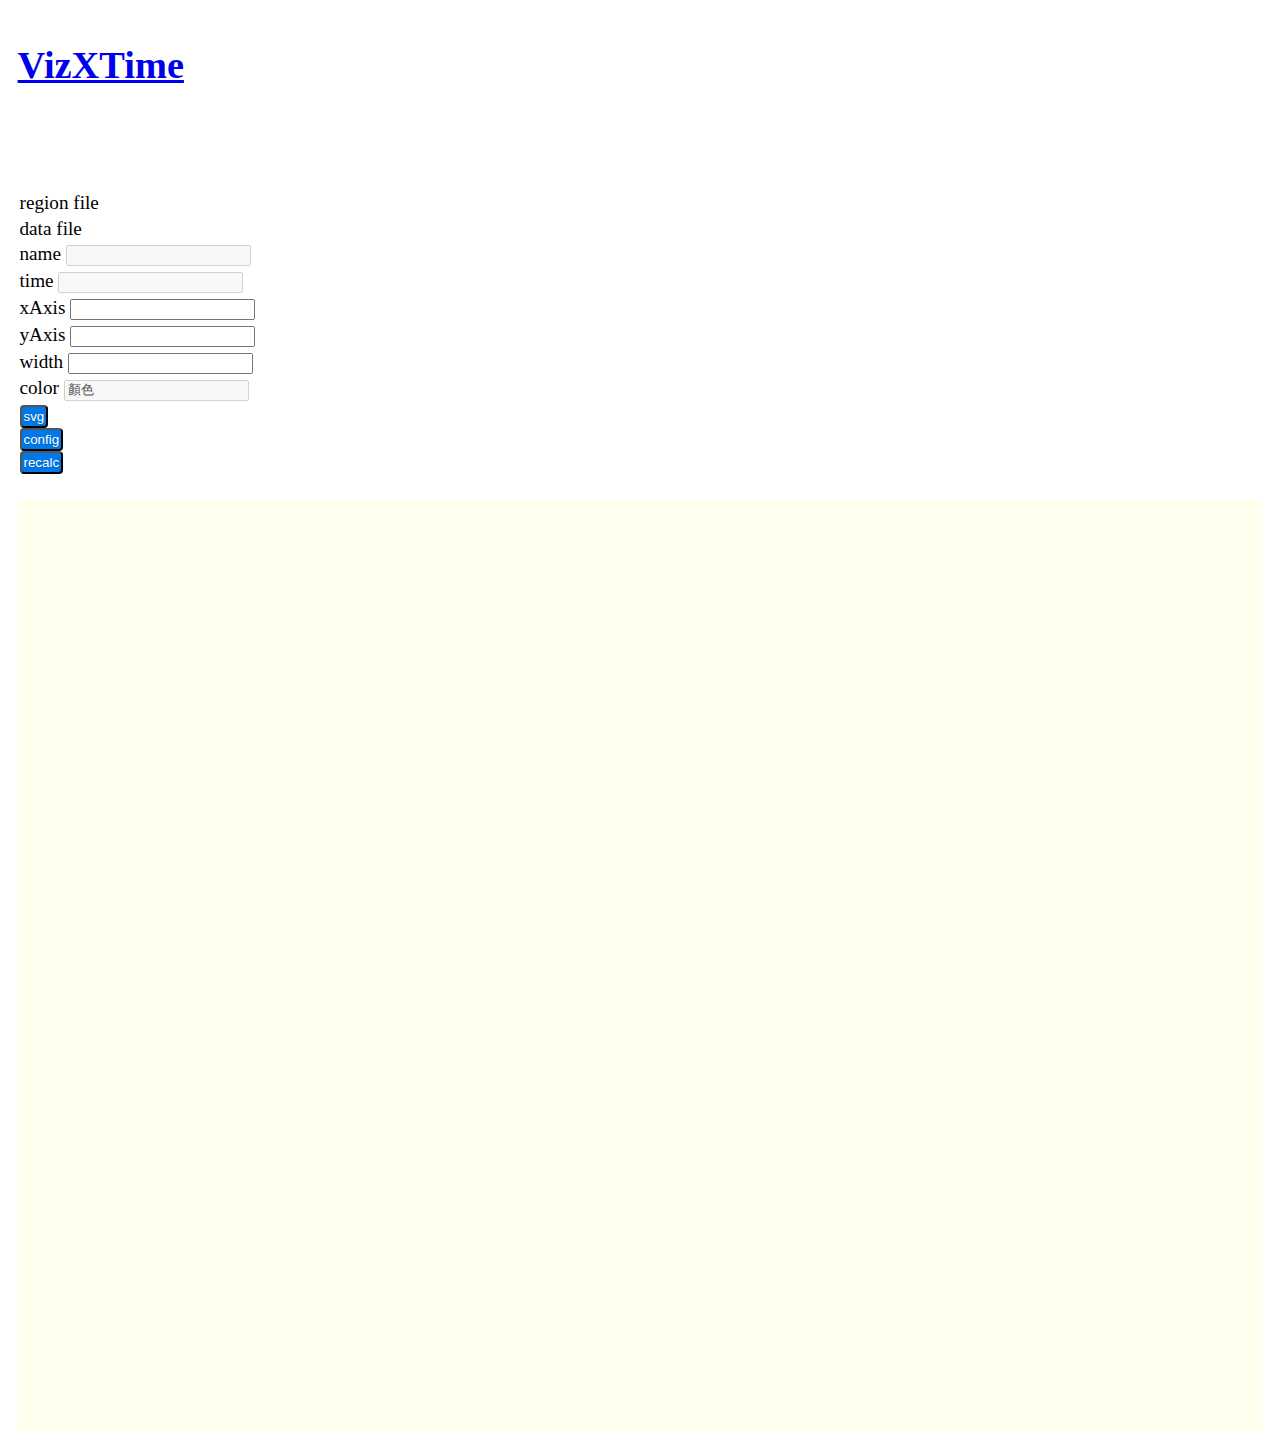
==== vizxtime.html @ 9ff1e287 "specify width in config.js" ====
<!DOCTYPE html PUBLIC "-//W3C//DTD XHTML 1.0 Transitional//EN"
    "http://www.w3.org/TR/xhtml1/DTD/xhtml1-transitional.dtd">

<html xmlns="http://www.w3.org/1999/xhtml">
<head>
  <meta name="generator" content=
  "HTML Tidy for Linux (vers 25 March 2009), see www.w3.org" />
  <meta http-equiv="Content-Type" content="text/html; charset=utf-8" />
  <meta name="viewport" content=
  "width=device-width, initial-scale=1" />

  <title>VizXTime</title>
  <link type="text/css" rel="stylesheet" href="jqui/jquery-ui.min.css">
  <link type="text/css" rel="stylesheet" href="pure-min.css" />
  <link type="text/css" rel="stylesheet" href="grids-responsive-min.css" />
  <link type="text/css" rel="stylesheet" href="d3.slider.css" />
  <link type="text/css" rel="stylesheet" href="vizxtime.css" />
</head>

<body>
  <div id="content" class="pure-g">
    <div class="pure-u-1-4">
      <div class="l-padding">
        <h1><a href="https://ckhung.github.io/vizxtime/">VizXTime</a></h1>
      </div>
    </div>

    <div class="pure-u-3-4" style="padding-top: 3em" >
        <div class="pure-g">
          <div class="pure-u-1-12"></div>
          <div class="pure-u-17-24" id="time-slider"></div>
          <div class="pure-u-1-12"></div>
          <div class="pure-u-1-12">
            <span id="time-text"></span>
          </div>
        </div>
    </div>

    <div id="info-pane" class="pure-u-1-4">
      <div class="l-padding">

        <form class="pure-form pure-g">
          <div class="s-padding">
            <div class="pure-u-1-2">region file</div>
            <div id="region-file" class="pure-u-1-2 emphasis"></div>
          </div>

          <div class="s-padding">
            <div class="pure-u-1-2">data file</div>
            <div id="data-file" class="pure-u-1-2 emphasis"></div>
          </div>

          <div class="s-padding">
            <label for="region-field" class="pure-u-1-2">name</label>
            <input id="region-field" class="pure-u-1-2" type="text"
            disabled="disabled" />
          </div>

          <div class="s-padding">
            <label for="time-field" class="pure-u-1-2">time</label>
            <input id="time-field" class="pure-u-1-2" type="text"
            disabled="disabled" />
          </div>

          <div class="s-padding">
            <label for="xAxis-field" class="pure-u-1-4">xAxis</label>
            <input id="xAxis-field" class="pure-u-3-4 editable" type="text" />
          </div>

          <div class="s-padding">
            <label for="yAxis-field" class="pure-u-1-4">yAxis</label>
            <input id="yAxis-field" class="pure-u-3-4 editable" type="text" />
          </div>

          <div class="s-padding">
            <label for="width-field" class="pure-u-1-4">width</label>
            <input id="width-field" class="pure-u-3-4 editable" type="text" />
          </div>

          <div class="s-padding">
            <label for="color-field" class="pure-u-1-4">color</label>
            <input id="color-field" class="pure-u-3-4" type="text"
            value="顏色" disabled="disabled" />
          </div>

          <div class="s-padding">
            <!-- http://stackoverflow.com/questions/19454310/stop-form-refreshing-page-on-submit -->
            <button type="button" id="save-svg" onclick="saveDrawing()" class="pure-button pure-primary pure-u-1-4" title="save svg">svg</button>
            <div class="pure-u-1-8"></div>
            <button type="button" id="save-expr" onclick="saveConfig()" class="pure-button pure-primary pure-u-1-4" title="save config">config</button>
            <div class="pure-u-1-8"></div>
            <button type="button" id="recalc" onclick="recalcRedraw()" class="pure-button pure-primary pure-u-1-4" title="re-calculate">recalc</button>
          </div>
        </form>

        <div id="data-field-names" class="pure-u-1-1"></div>

      </div>
    </div><!-- #info-pane -->

    <div id="viz-pane" class="pure-u-3-4">
      <div class="l-padding">
	<!--  https://stackoverflow.com/questions/16265123/resize-svg-when-window-is-resized-in-d3-js -->
        <div class="rsvg-container pure-u-1-1" id="rsvg-box"
	  style="width: 100%; padding-bottom: 75%;">
	  <svg version="1.1" xmlns="http://www.w3.org/2000/svg"
	    preserveAspectRatio="xMinYMin meet"
	    viewBox="0 0 800 600" >
	    <!-- #rsvg-box and its inner svg must have same aspect ratio -->
	  </svg>
	</div>
      </div>
    </div>
  </div><!-- #content .pure-g -->
  <script src="jqui/external/jquery/jquery.js"></script>
  <script src="jqui/jquery-ui.min.js"></script>
  <script type="text/javascript" src="FileSaver.js"> </script>
  <script type="text/javascript" src="parser.js"> </script>
  <script type="text/javascript" src="d3.js"> </script>
  <script type="text/javascript" src="d3.slider.js"> </script>
  <script type="text/javascript" src="queue.js"> </script>
  <script type="text/javascript" src="vizxtime.js" id= "vizxtime_script"> </script>
</body>
</html>
---- vizxtime.css ----
body {
    font-size: 120%;
}

.strong { font-weight: 700; }
.emphasis { font-style: italic; }
.large { font-size: 120%; }

/* https://stackoverflow.com/questions/16265123/resize-svg-when-window-is-resized-in-d3-js */
.rsvg-container {
    display: inline-block;
    position: relative;
    vertical-align: top;
    overflow: hidden;
    background: #ffe;
    /* more declarations in html */
}

#rsvg-box svg {
    display: inline-block;
    position: absolute;
    /* border: 3px solid #808; */
    bottom-padding: 0px;
}

/* http://purecss.io/grids/ */
.l-padding {
    /* border: 3px solid #808; */
    padding: 0.5em;
}

.s-padding {
    /* border: 1px dashed #ccc; */
    padding: 0.1em;
}

.active {
    background: rgb(255, 255, 224);
}

/* http://purecss.io/buttons/ */
.pure-primary,
.pure-secondary,
.pure-success,
.pure-warning,
.pure-error
{
    color: white;
    border-radius: 4px;
    text-shadow: 0 1px 1px rgba(0, 0, 0, 0.2);
    padding: 2px;
}

.pure-primary {
    background: rgb(0, 120, 231);
}

.pure-success {
    background: rgb(28, 184, 65); /* this is a green */
}

.pure-error {
    background: rgb(202, 60, 60); /* this is a maroon */
}

.pure-warning {
    background: rgb(223, 117, 20); /* this is an orange */
}

.pure-secondary {
    background: rgb(66, 184, 221); /* this is a light blue */
}

/* the following is mostly based on http://htmldog.com/techniques/dropdowns/ */

#viz-pane {
    position: relative;
    /* so that it is in the same "stacking context" as #info-pane.
    https://philipwalton.com/articles/what-no-one-told-you-about-z-index/ */
    z-index: 1;
}

#info-pane { z-index: 2; }

#data-field-names { padding: 2px; }

ul.menu-tree { list-style: none; }

#data-field-names ul {
    width: 200px;
}

#data-field-names li {
    border: 1px solid #ccc;
}

#xAxis text {
    /* https://stackoverflow.com/questions/27367849/how-to-rotate-and-change-font-size-on-x-axis */
    transform: translate(0px, 30px) rotate(60deg);
}
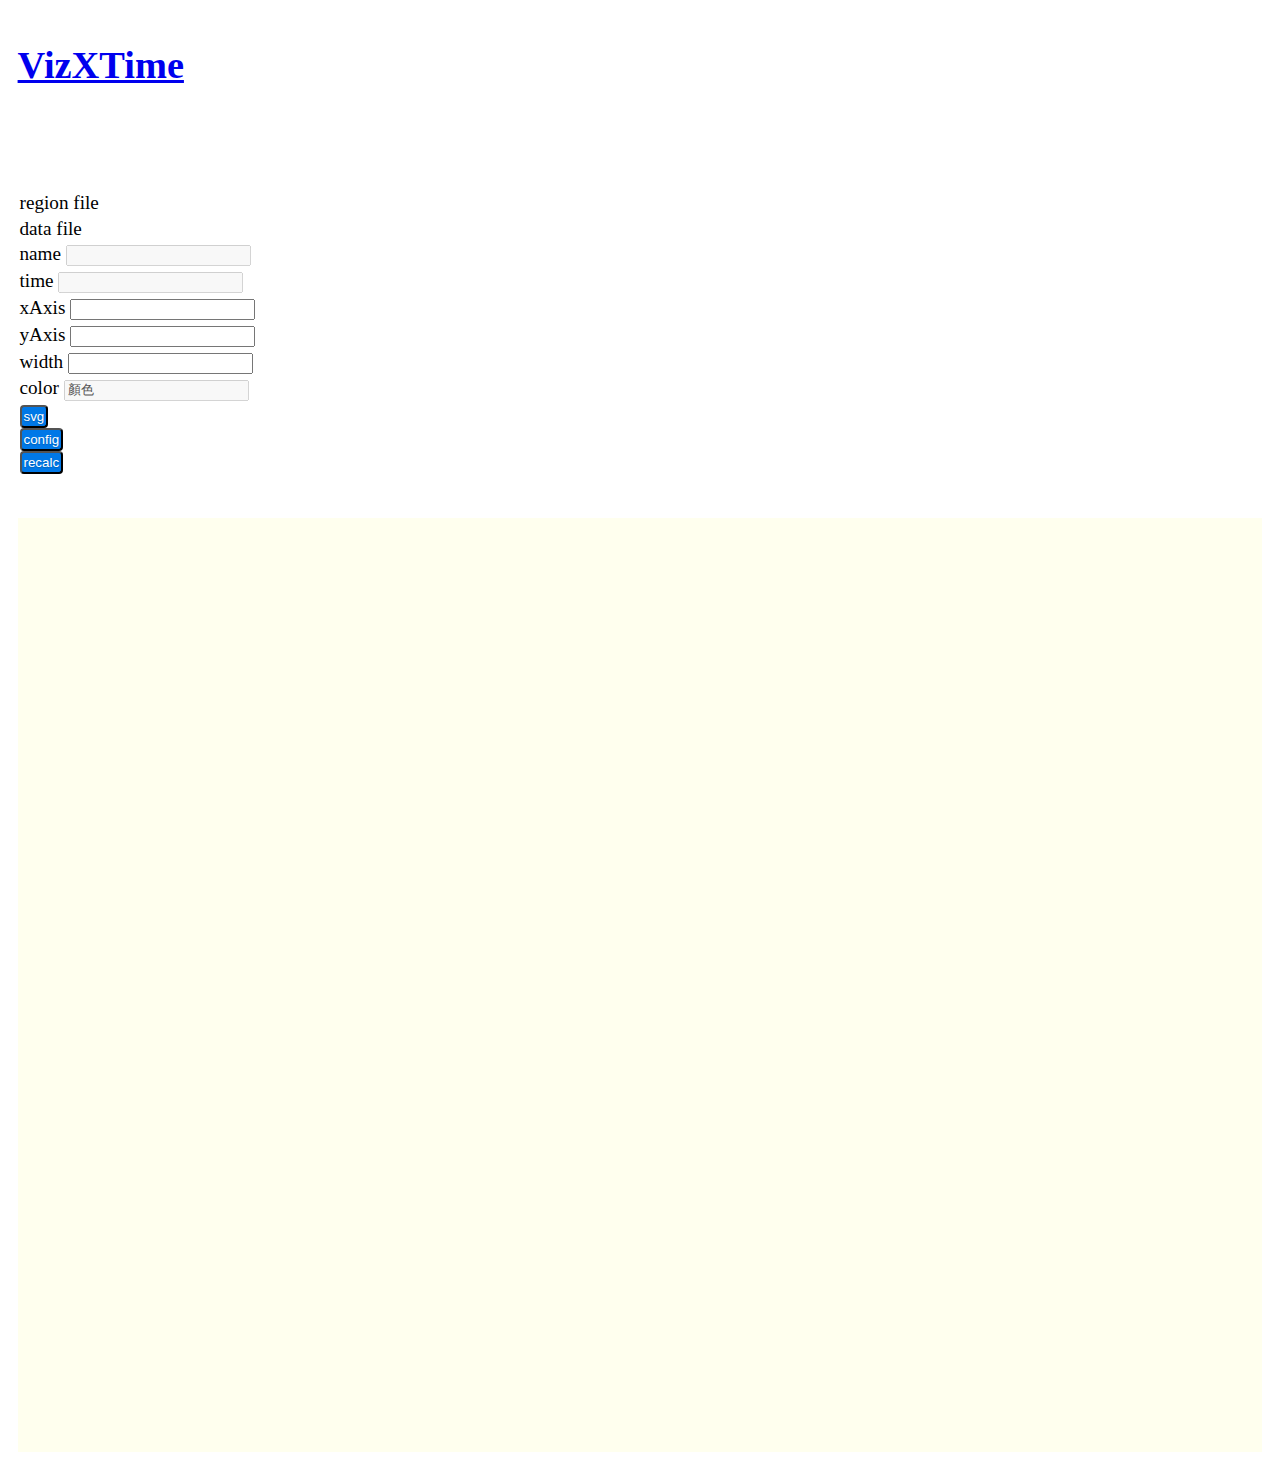
==== commit 740a3956: "specify "config=config.json" on URI" ====
--- a/vizxtime.html
+++ b/vizxtime.html
@@ -93,7 +93,12 @@
           </div>
         </form>
 
-        <div id="data-field-names" class="pure-u-1-1"></div>
+        <div class="pure-u-1-1">
+          <div class="l-padding">
+	    <div id="data-field-names" >
+	    </div>
+	  </div>
+	</div>
 
       </div>
     </div><!-- #info-pane -->
@@ -112,8 +117,9 @@
       </div>
     </div>
   </div><!-- #content .pure-g -->
-  <script src="jqui/external/jquery/jquery.js"></script>
-  <script src="jqui/jquery-ui.min.js"></script>
+  <script type="text/javascript" src="jqui/external/jquery/jquery.js"></script>
+  <script type="text/javascript" src="jqui/jquery-ui.min.js"></script>
+  <script type="text/javascript" src="purl.js"> </script>
   <script type="text/javascript" src="FileSaver.js"> </script>
   <script type="text/javascript" src="parser.js"> </script>
   <script type="text/javascript" src="d3.js"> </script>
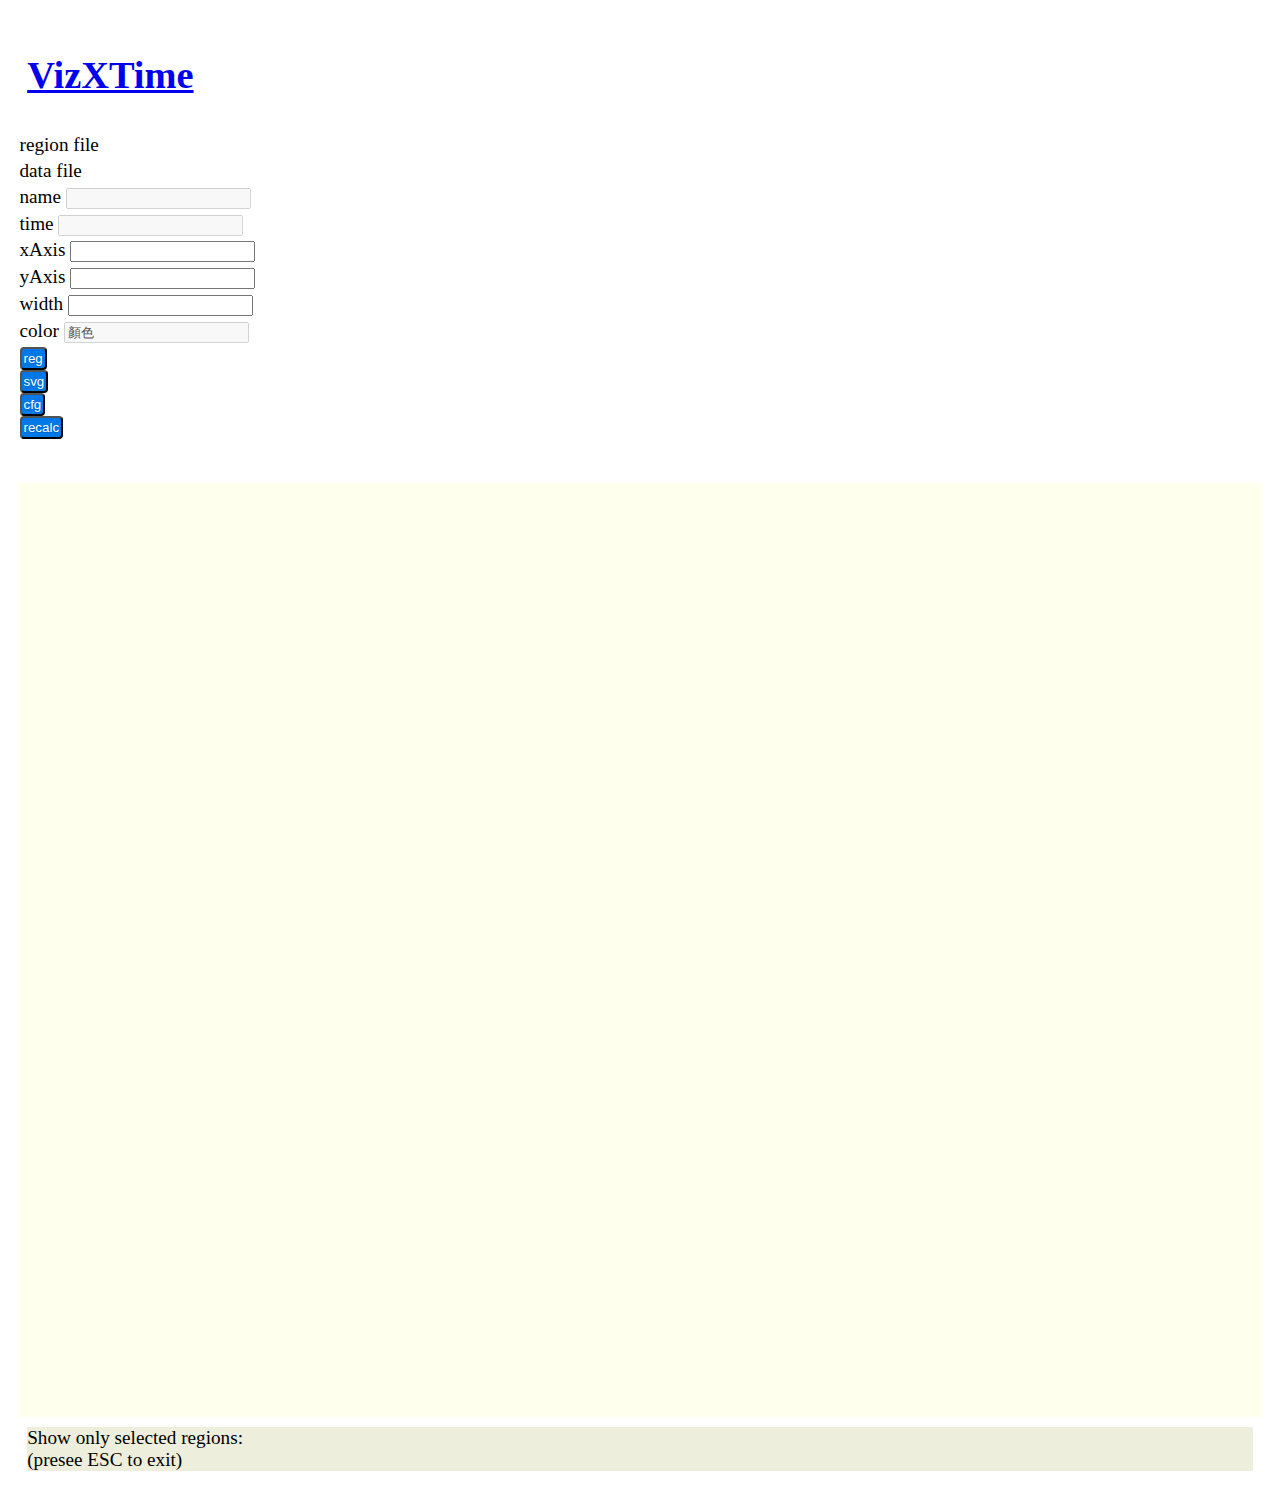
==== commit c4f73463: "colorize region buttons" ====
--- a/vizxtime.html
+++ b/vizxtime.html
@@ -19,26 +19,13 @@
 
 <body>
   <div id="content" class="pure-g">
-    <div class="pure-u-1-4">
-      <div class="l-padding">
-        <h1><a href="https://ckhung.github.io/vizxtime/">VizXTime</a></h1>
-      </div>
-    </div>
-
-    <div class="pure-u-3-4" style="padding-top: 3em" >
-        <div class="pure-g">
-          <div class="pure-u-1-12"></div>
-          <div class="pure-u-17-24" id="time-slider"></div>
-          <div class="pure-u-1-12"></div>
-          <div class="pure-u-1-12">
-            <span id="time-text"></span>
-          </div>
-        </div>
-    </div>
 
     <div id="info-pane" class="pure-u-1-4">
       <div class="l-padding">
 
+        <div class="l-padding">
+          <h1><a href="https://ckhung.github.io/vizxtime/">VizXTime</a></h1>
+        </div>
         <form class="pure-form pure-g">
           <div class="s-padding">
             <div class="pure-u-1-2">region file</div>
@@ -85,10 +72,12 @@
 
           <div class="s-padding">
             <!-- http://stackoverflow.com/questions/19454310/stop-form-refreshing-page-on-submit -->
-            <button type="button" id="save-svg" onclick="saveDrawing()" class="pure-button pure-primary pure-u-1-4" title="save svg">svg</button>
-            <div class="pure-u-1-8"></div>
-            <button type="button" id="save-expr" onclick="saveConfig()" class="pure-button pure-primary pure-u-1-4" title="save config">config</button>
-            <div class="pure-u-1-8"></div>
+            <button type="button" id="rs-trigger" class="pure-button pure-primary pure-u-1-6" title="select regions">reg</button>
+            <div class="pure-u-1-12"></div>
+            <button type="button" id="save-svg" onclick="saveDrawing()" class="pure-button pure-primary pure-u-1-6" title="save svg">svg</button>
+            <div class="pure-u-1-12"></div>
+            <button type="button" id="save-expr" onclick="saveConfig()" class="pure-button pure-primary pure-u-1-6" title="save config">cfg</button>
+            <div class="pure-u-1-12"></div>
             <button type="button" id="recalc" onclick="recalcRedraw()" class="pure-button pure-primary pure-u-1-4" title="re-calculate">recalc</button>
           </div>
         </form>
@@ -114,11 +103,25 @@
 	    <!-- #rsvg-box and its inner svg must have same aspect ratio -->
 	  </svg>
 	</div>
+
+        <div class="pure-g l-padding">
+          <div class="pure-u-1-12"><span id="time-text"></span></div>
+          <div class="pure-u-17-24" id="time-slider"></div>
+          <div class="pure-u-1-12"></div>
+          <div class="pure-u-1-12">
+	    <div id="region-selector">
+	      Show only selected regions:<br />
+	      (presee ESC to exit)<br />
+	    </div>
+          </div>
+        </div>
       </div>
     </div>
+
   </div><!-- #content .pure-g -->
   <script type="text/javascript" src="jqui/external/jquery/jquery.js"></script>
   <script type="text/javascript" src="jqui/jquery-ui.min.js"></script>
+  <script type="text/javascript" src="jquery.slidereveal.js"></script>
   <script type="text/javascript" src="purl.js"> </script>
   <script type="text/javascript" src="FileSaver.js"> </script>
   <script type="text/javascript" src="parser.js"> </script>
--- a/vizxtime.css
+++ b/vizxtime.css
@@ -99,3 +99,12 @@
     transform: translate(0px, 30px) rotate(60deg);
 }
 
+#xlabel, #ylabel {
+    font-size: 16px;
+    text-anchor: middle;
+}
+
+#region-selector {
+    background: #eed;
+}
+
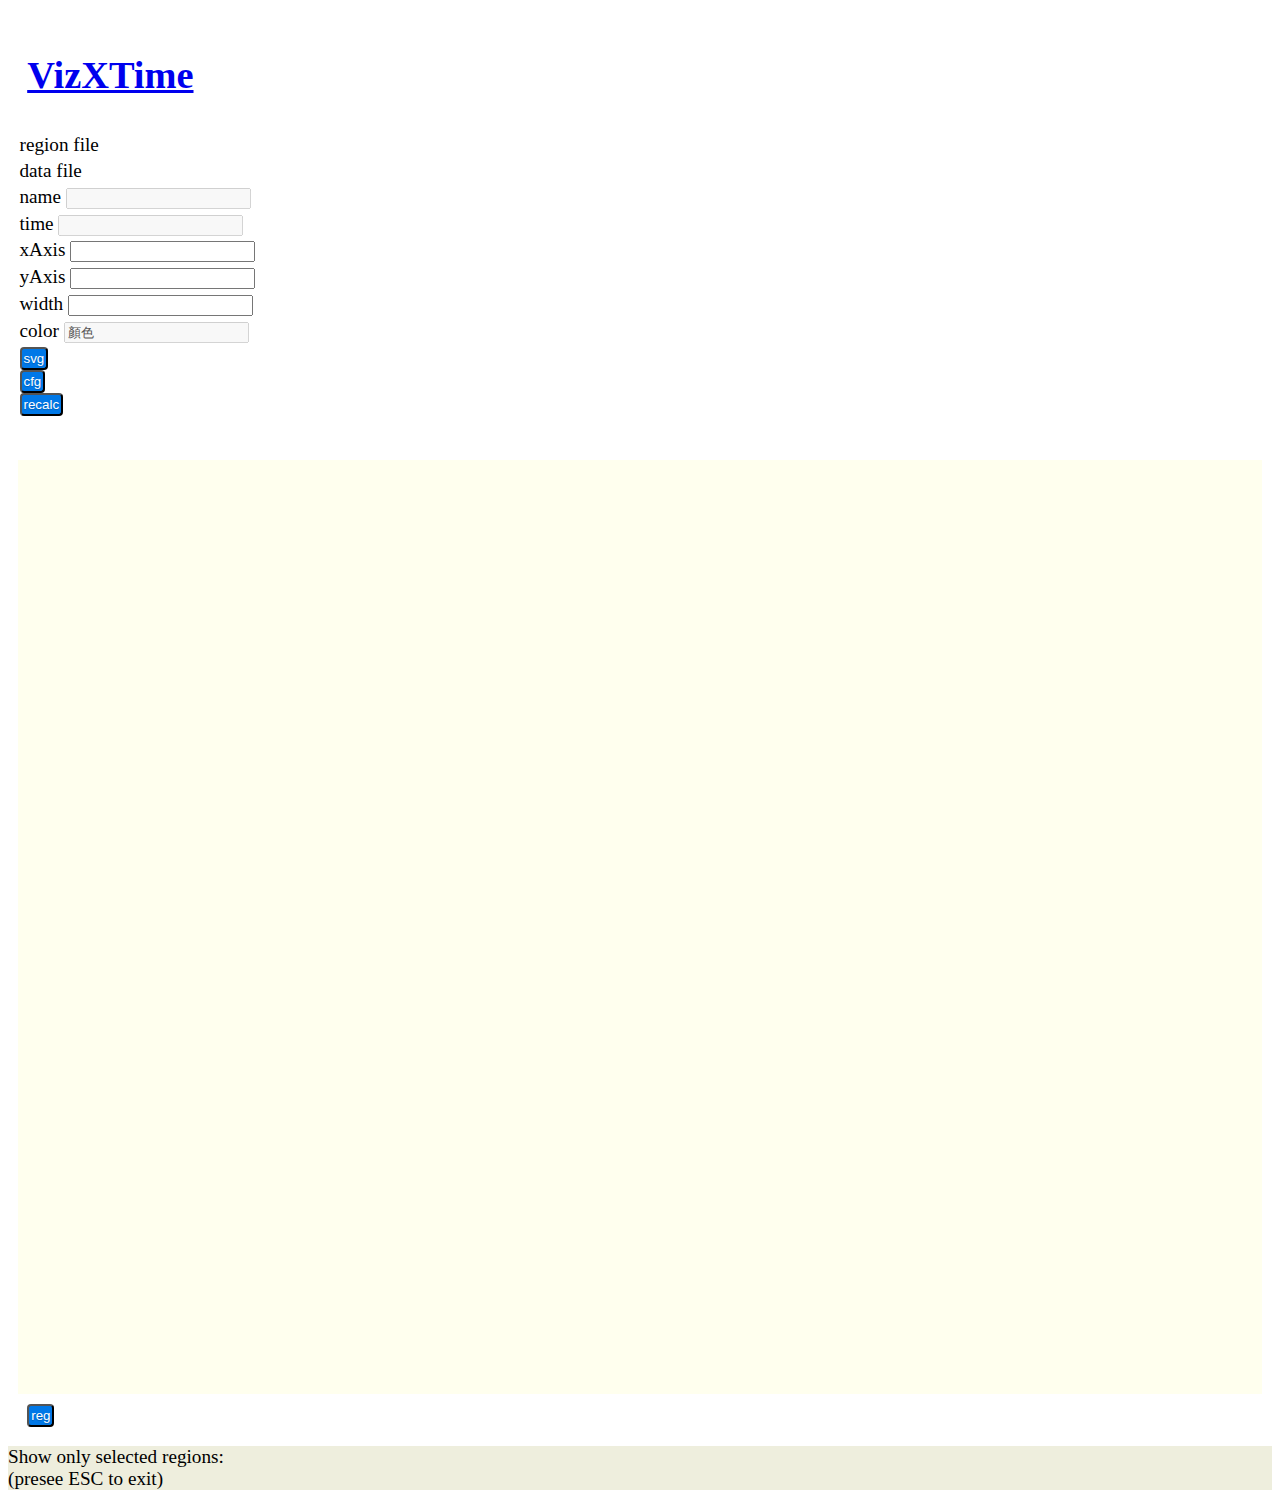
==== commit 7da40e77: "fix multiple axis labels; work around chrome+slideReveal bug" ====
--- a/vizxtime.html
+++ b/vizxtime.html
@@ -72,12 +72,10 @@
 
           <div class="s-padding">
             <!-- http://stackoverflow.com/questions/19454310/stop-form-refreshing-page-on-submit -->
-            <button type="button" id="rs-trigger" class="pure-button pure-primary pure-u-1-6" title="select regions">reg</button>
-            <div class="pure-u-1-12"></div>
-            <button type="button" id="save-svg" onclick="saveDrawing()" class="pure-button pure-primary pure-u-1-6" title="save svg">svg</button>
-            <div class="pure-u-1-12"></div>
-            <button type="button" id="save-expr" onclick="saveConfig()" class="pure-button pure-primary pure-u-1-6" title="save config">cfg</button>
-            <div class="pure-u-1-12"></div>
+            <button type="button" id="save-svg" onclick="saveDrawing()" class="pure-button pure-primary pure-u-1-4" title="save svg">svg</button>
+            <div class="pure-u-1-8"></div>
+            <button type="button" id="save-expr" onclick="saveConfig()" class="pure-button pure-primary pure-u-1-4" title="save config">cfg</button>
+            <div class="pure-u-1-8"></div>
             <button type="button" id="recalc" onclick="recalcRedraw()" class="pure-button pure-primary pure-u-1-4" title="re-calculate">recalc</button>
           </div>
         </form>
@@ -109,19 +107,24 @@
           <div class="pure-u-17-24" id="time-slider"></div>
           <div class="pure-u-1-12"></div>
           <div class="pure-u-1-12">
-	    <div id="region-selector">
-	      Show only selected regions:<br />
-	      (presee ESC to exit)<br />
-	    </div>
+            <button type="button" id="rs-trigger" class="pure-button pure-primary" title="select regions">reg</button>
           </div>
         </div>
       </div>
     </div>
 
+
   </div><!-- #content .pure-g -->
+
+	    <div id="region-selector">
+	      Show only selected regions:<br />
+	      (presee ESC to exit)<br />
+	    </div>
+
   <script type="text/javascript" src="jqui/external/jquery/jquery.js"></script>
   <script type="text/javascript" src="jqui/jquery-ui.min.js"></script>
   <script type="text/javascript" src="jquery.slidereveal.js"></script>
+  <!-- jquery retractable => https://nnattawat.github.io/slideReveal/ -->
   <script type="text/javascript" src="purl.js"> </script>
   <script type="text/javascript" src="FileSaver.js"> </script>
   <script type="text/javascript" src="parser.js"> </script>
--- a/vizxtime.css
+++ b/vizxtime.css
@@ -105,6 +105,6 @@
 }
 
 #region-selector {
-    background: #eed;
+    background-color: #eed;
 }
 
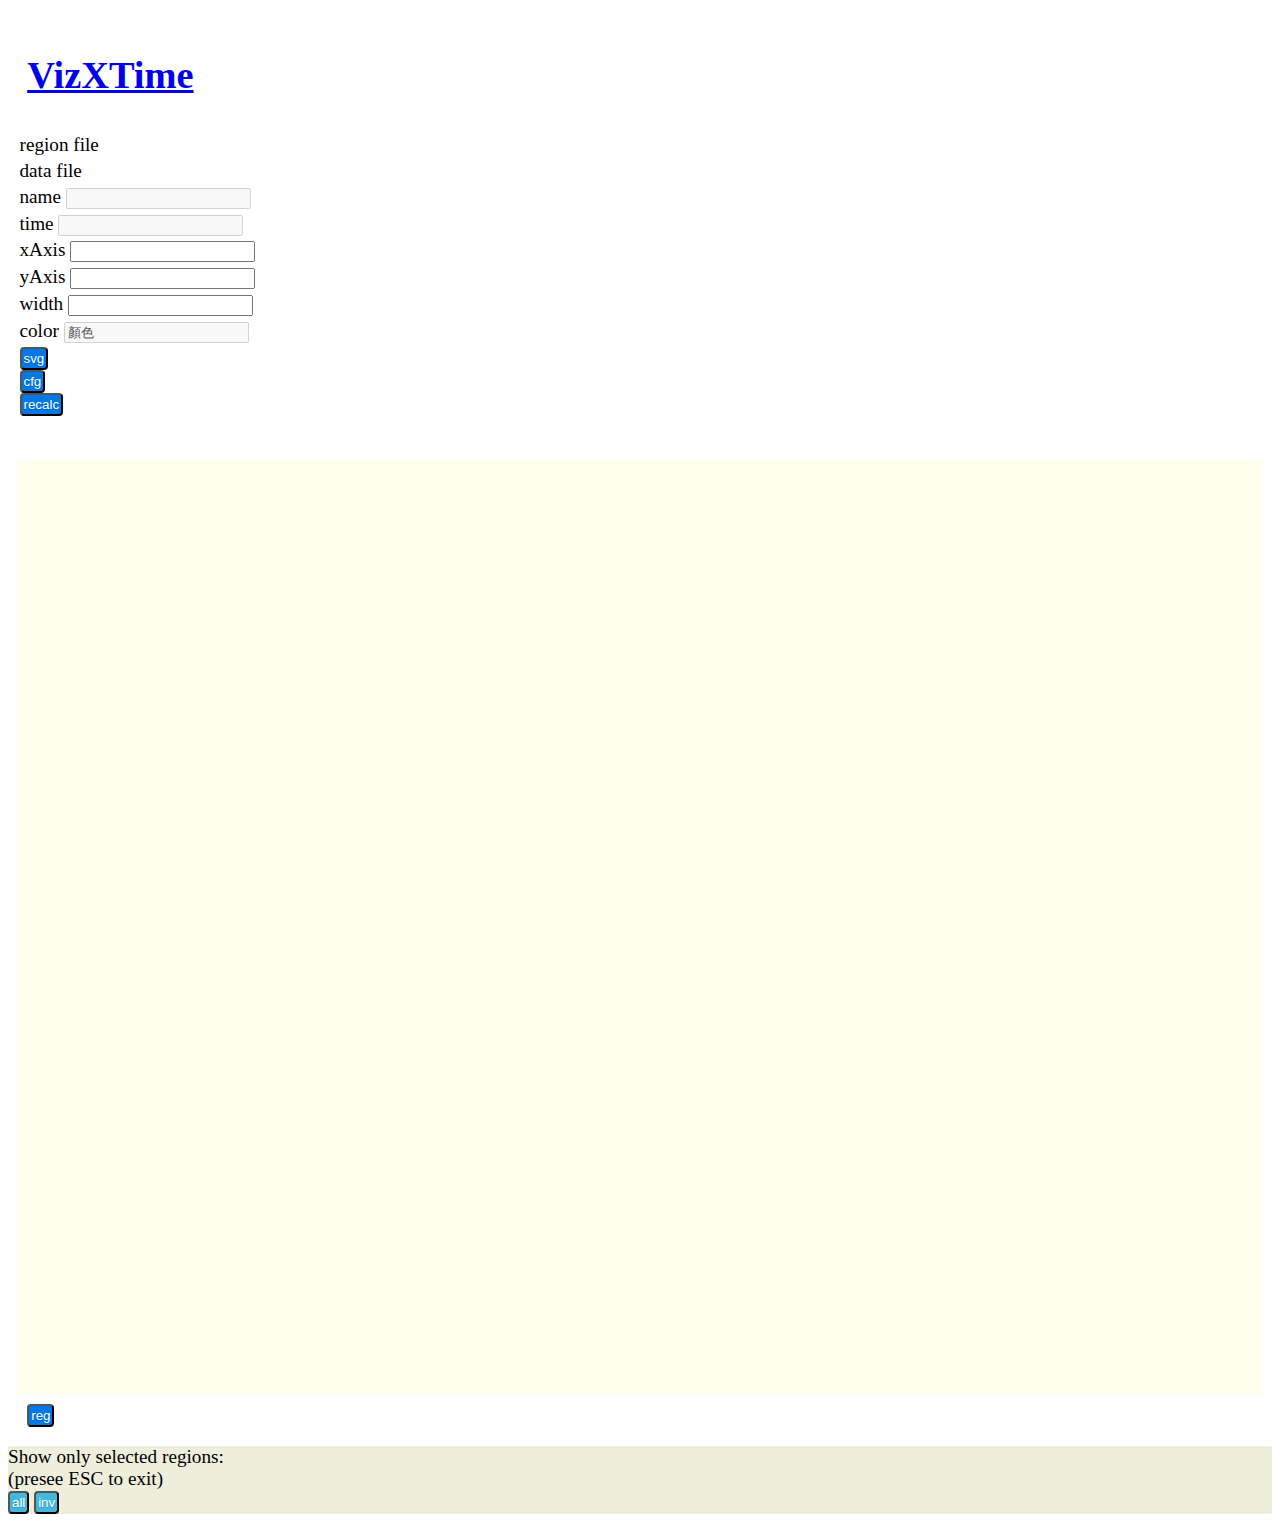
==== commit 1bbd9376: "add "select all" and "invert selection"" ====
--- a/vizxtime.html
+++ b/vizxtime.html
@@ -119,6 +119,8 @@
 	    <div id="region-selector">
 	      Show only selected regions:<br />
 	      (presee ESC to exit)<br />
+            <button type="button" class="pure-button pure-secondary" title="select all regions" onclick="selRegionAll()" >all</button>
+            <button type="button" class="pure-button pure-secondary" title="invert region selection" onclick="selRegionInvert()" >inv</button><br />
 	    </div>
 
   <script type="text/javascript" src="jqui/external/jquery/jquery.js"></script>
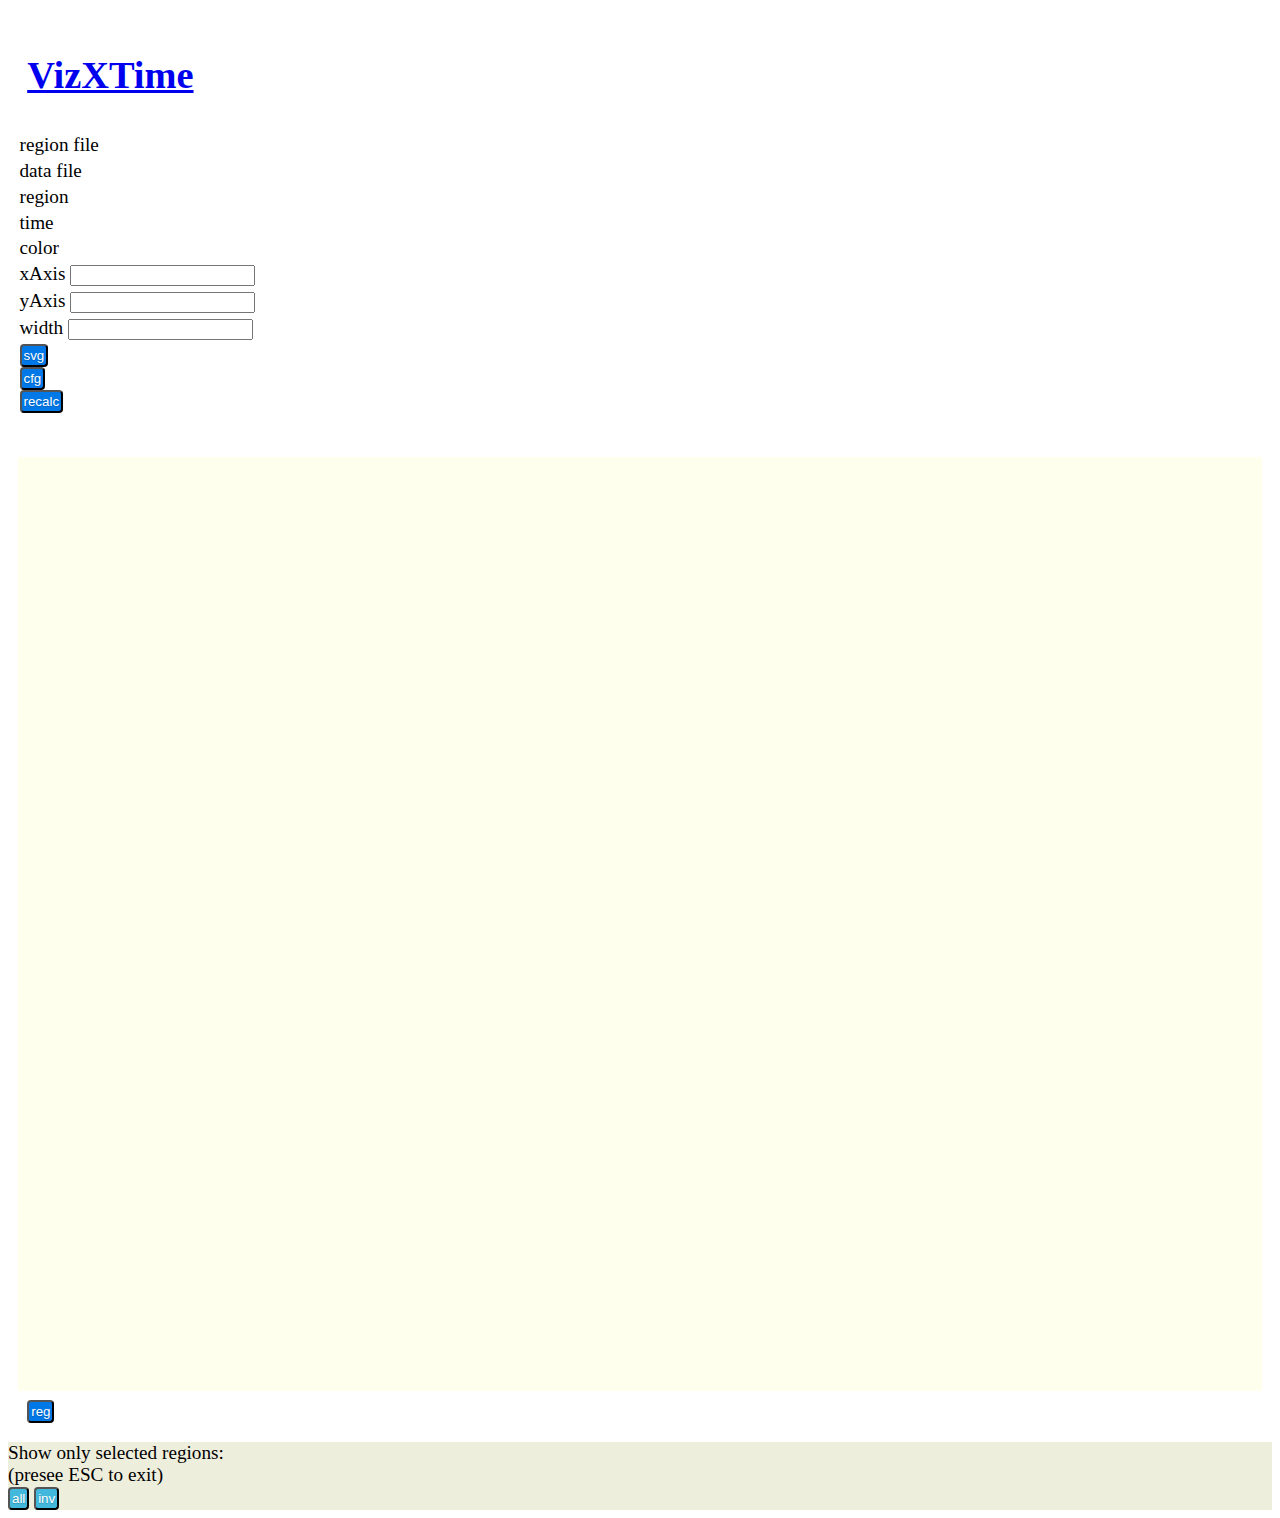
==== commit 06cacd3e: "add NBA and MLB data; more lenient about empty rows" ====
--- a/vizxtime.html
+++ b/vizxtime.html
@@ -38,15 +38,18 @@
           </div>
 
           <div class="s-padding">
-            <label for="region-field" class="pure-u-1-2">name</label>
-            <input id="region-field" class="pure-u-1-2" type="text"
-            disabled="disabled" />
+            <label for="region-field" class="pure-u-1-2">region</label>
+            <label id="region-field" class="pure-u-1-2 emphasis"></label>
           </div>
 
           <div class="s-padding">
             <label for="time-field" class="pure-u-1-2">time</label>
-            <input id="time-field" class="pure-u-1-2" type="text"
-            disabled="disabled" />
+            <label id="time-field" class="pure-u-1-2 emphasis"></label>
+          </div>
+
+          <div class="s-padding">
+            <label for="color-field" class="pure-u-1-2">color</label>
+            <label id="color-field" class="pure-u-1-2 emphasis"></label>
           </div>
 
           <div class="s-padding">
@@ -62,12 +65,6 @@
           <div class="s-padding">
             <label for="width-field" class="pure-u-1-4">width</label>
             <input id="width-field" class="pure-u-3-4 editable" type="text" />
-          </div>
-
-          <div class="s-padding">
-            <label for="color-field" class="pure-u-1-4">color</label>
-            <input id="color-field" class="pure-u-3-4" type="text"
-            value="顏色" disabled="disabled" />
           </div>
 
           <div class="s-padding">
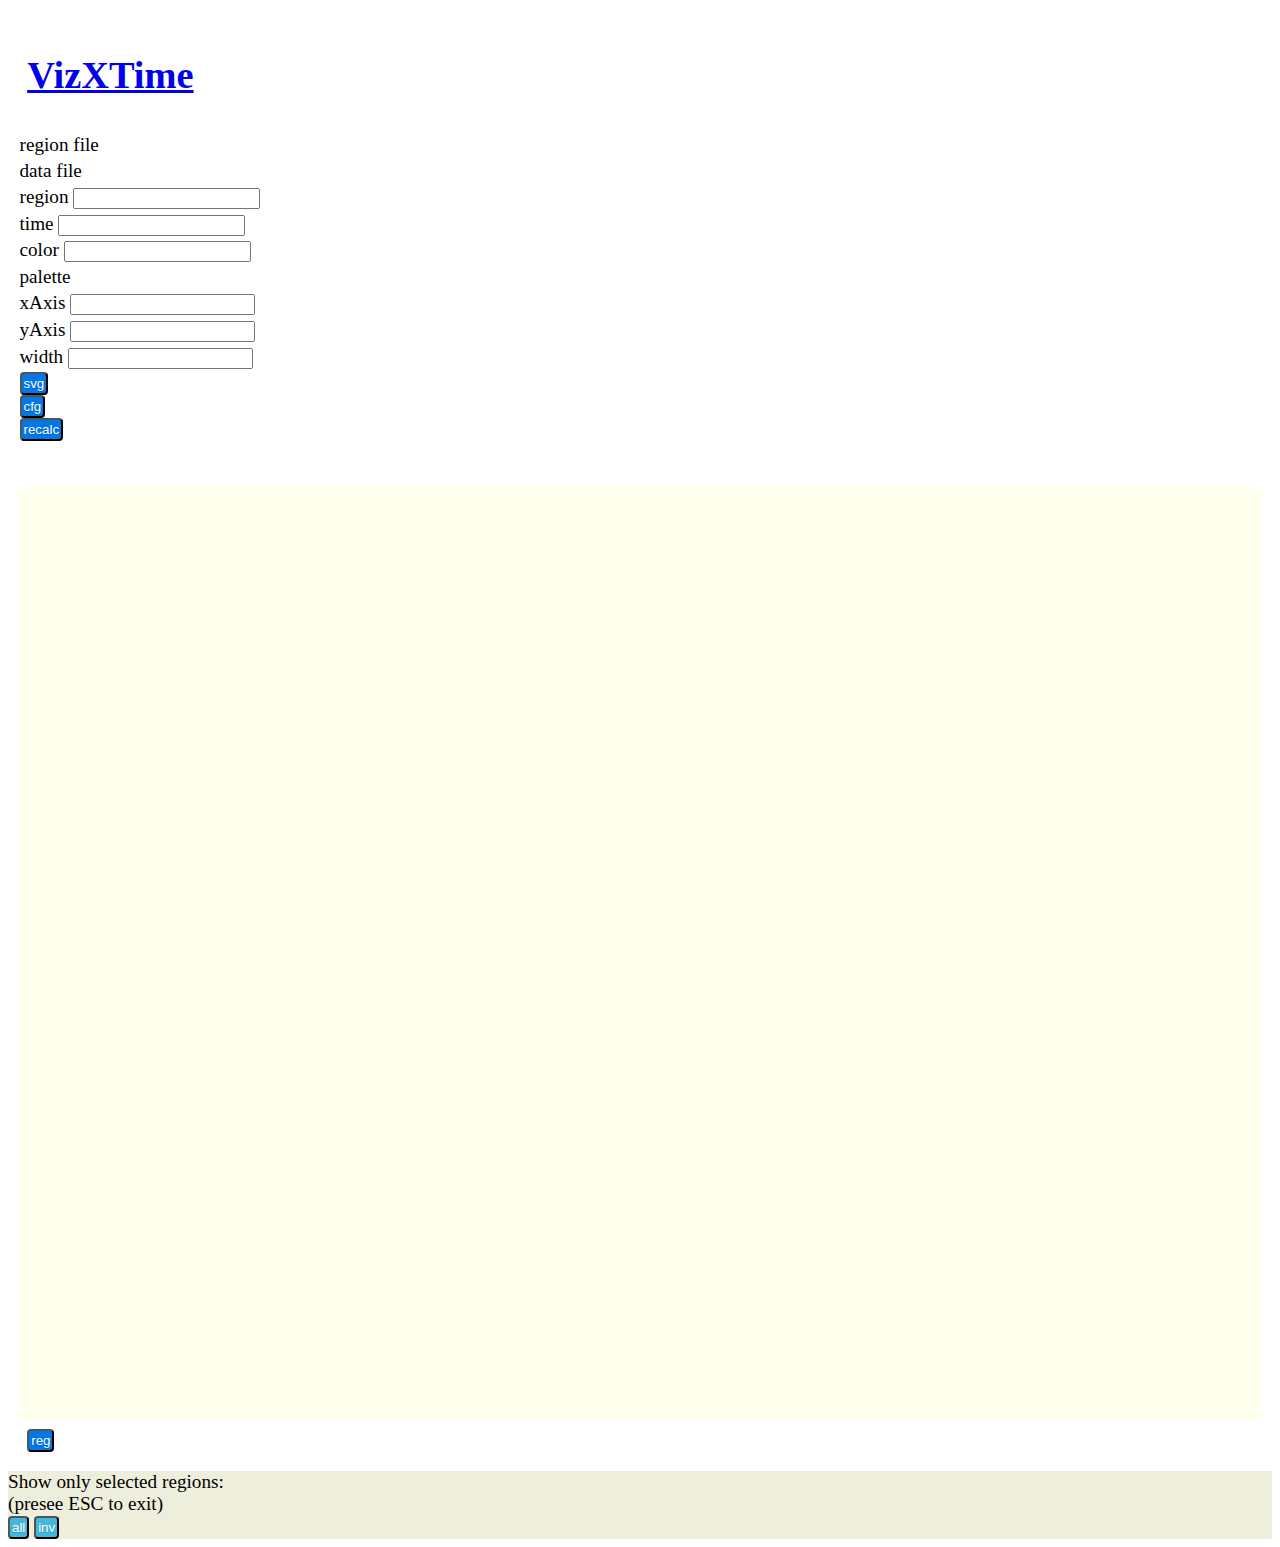
==== commit f3dea23d: "time can be text ; choose palette" ====
--- a/vizxtime.html
+++ b/vizxtime.html
@@ -39,32 +39,37 @@
 
           <div class="s-padding">
             <label for="region-field" class="pure-u-1-2">region</label>
-            <label id="region-field" class="pure-u-1-2 emphasis"></label>
+            <input id="region-field" class="pure-u-1-2 emphasis"></label>
           </div>
 
           <div class="s-padding">
             <label for="time-field" class="pure-u-1-2">time</label>
-            <label id="time-field" class="pure-u-1-2 emphasis"></label>
+            <input id="time-field" class="pure-u-1-2 emphasis"></label>
           </div>
 
           <div class="s-padding">
             <label for="color-field" class="pure-u-1-2">color</label>
-            <label id="color-field" class="pure-u-1-2 emphasis"></label>
+            <input id="color-field" class="pure-u-1-2 emphasis"></label>
           </div>
 
           <div class="s-padding">
-            <label for="xAxis-field" class="pure-u-1-4">xAxis</label>
-            <input id="xAxis-field" class="pure-u-3-4 editable" type="text" />
+            <label for="palette-field" class="pure-u-1">palette</label>
+            <div id="palette-field" class="pure-u-1"></div>
           </div>
 
           <div class="s-padding">
-            <label for="yAxis-field" class="pure-u-1-4">yAxis</label>
-            <input id="yAxis-field" class="pure-u-3-4 editable" type="text" />
+            <label for="xAxis-field" class="pure-u-1-3">xAxis</label>
+            <input id="xAxis-field" class="pure-u-2-3 editable" type="text" />
           </div>
 
           <div class="s-padding">
-            <label for="width-field" class="pure-u-1-4">width</label>
-            <input id="width-field" class="pure-u-3-4 editable" type="text" />
+            <label for="yAxis-field" class="pure-u-1-3">yAxis</label>
+            <input id="yAxis-field" class="pure-u-2-3 editable" type="text" />
+          </div>
+
+          <div class="s-padding">
+            <label for="width-field" class="pure-u-1-3">width</label>
+            <input id="width-field" class="pure-u-2-3 editable" type="text" />
           </div>
 
           <div class="s-padding">
@@ -130,6 +135,7 @@
   <script type="text/javascript" src="d3.js"> </script>
   <script type="text/javascript" src="d3.slider.js"> </script>
   <script type="text/javascript" src="queue.js"> </script>
+  <script type="text/javascript" src="md5.min.js"> </script>
   <script type="text/javascript" src="vizxtime.js" id= "vizxtime_script"> </script>
 </body>
 </html>
--- a/vizxtime.css
+++ b/vizxtime.css
@@ -108,3 +108,23 @@
     background-color: #eed;
 }
 
+#palette-field {
+    border-collapse: collapse;
+}
+#palette-field td {
+    width: 2em;
+    border: 1px solid black;
+}
+#palette-field input[type="radio"] {
+    display:none;
+}
+#palette-field input[type="radio"]:checked + label {
+    background: #8f8;
+}
+#palette-field label {
+    margin: 0;
+    display: block;
+    text-align: center;
+    width: 100%;
+} 
+
